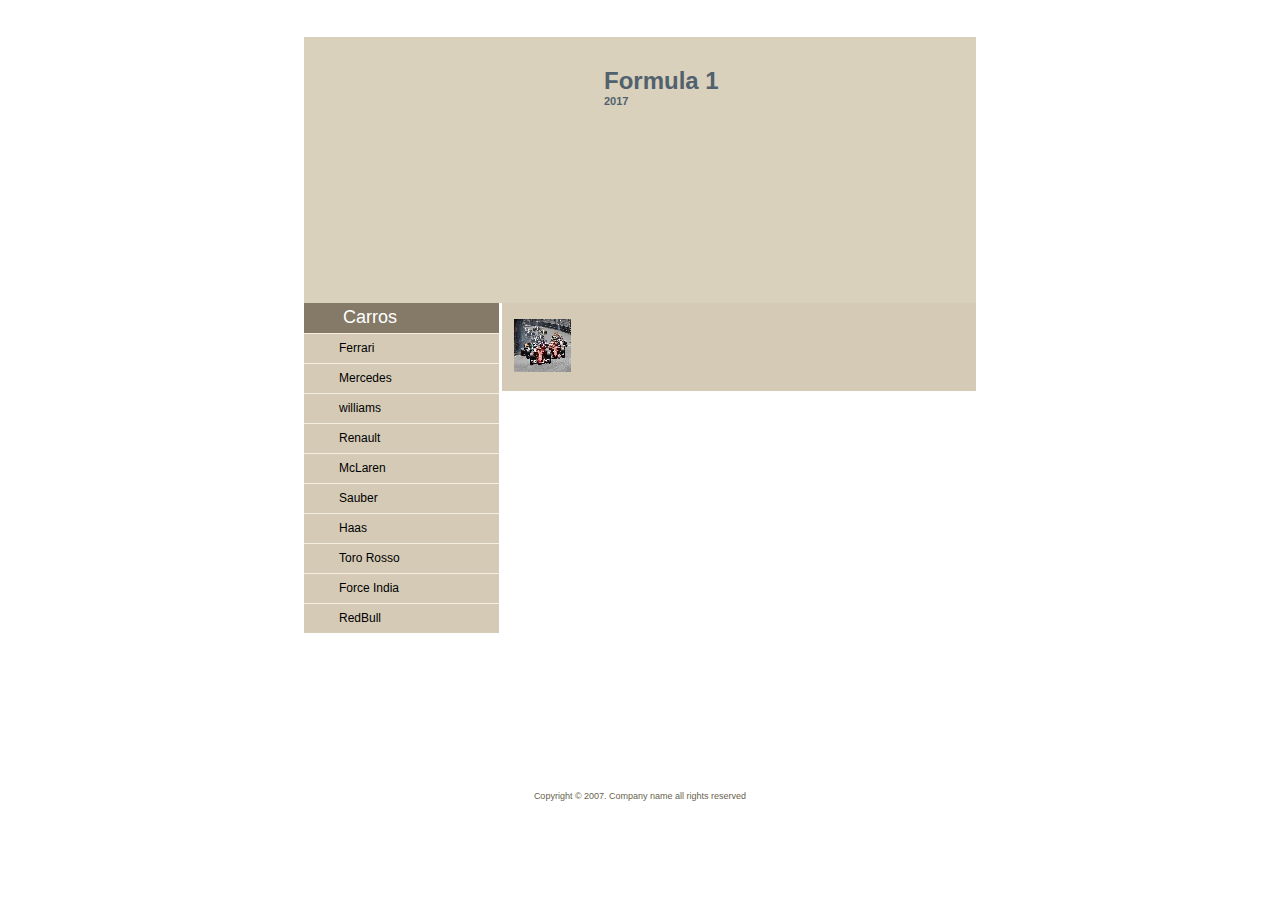
==== index.html @ b2a86cdc "Update index.html" ====
<!DOCTYPE html>
<html lang="pt-BR">
<head>
    <meta charset="utf-8" />
    <meta http-equiv="Content-Type" content="text/html; charset=utf-8" />
    <meta name="description" content="" />
	<meta name="keywords" content="" />
	<meta property="og:title" content="" />
	<meta property="og:description" content=""/>
	<meta property="og:type" content="" />
	<meta property="og:url" content="" />
	<meta property="og:image" content="" />
	<meta property="og:site_name" content="" />
	<meta name="Robots" content="">
	<meta name="AUTHOR" content="">
	<meta name="COPYRIGHT" content="">
	<meta name="language" content="">
	<meta name="RATING" content="">	<title>Formula 1</title>
	<link rel="stylesheet"  type="text/css" href="style.css">
	
</head>

<body>
  <div id="wrapper">
    
     <header id="header">
       
         <section id="logo">
          <h1>Formula 1</h1>
          <p>2017</p>
       </section>
       
         
         <div id="cart-top">
           <div id="cart-bot">
             <div id="cart-cart">
               <p></p>
               <p class="orange"></p>
               <p><a href="#"></a></p>
             </div>
           </div>
         </div>
       
       
         
         <div id="gallery">
         <ul>
           <li class="gwomen"><a href="#" target="_blank" title="">Women</a></li>
           <li class="gkids"><a href="#" target="_blank" title="">Kids</a></li>
           <li class="gmen"><a href="#" target="_blank" title="">Men</a></li>
         </ul>
       </div>
     
      </header>
     
      <nav id="categories">
       
         <h2>Carros</h2>
         <ul>
           <li><a href="ferrari.html"   title="ferrari">Ferrari</a></li>
           <li><a href="mercedes.html"  title="mercedes">Mercedes</a></li>
           <li><a href="willians.html"  title="willians">williams</a></li>
           <li><a href="renault.html"   title="Renault">Renault</a></li>
           <li><a href="mcLaren.html"   title="McLaren">McLaren</a></li>
           <li><a href="sauber.html"    title="">Sauber</a></li>
           <li><a href="haas.html"      title=""> Haas</a></li>
           <li><a href="toroRosso.html" title="Toro Rosso">Toro Rosso</a></li>
		   <li><a href="forceindia.html"title="Toro Rosso">Force India</a></li>
		   <li><a href="redbull.html" title="redbull">RedBull</a></li>
          
         </ul>
       </nav>
       
      <div id="seasonal">
         <div class="inner">
           <h2></h2>
           <h3></h3>
             <img src="formu.jpg">
            <p class="more">
               <a href="#"></a>
            </p>          
         </div>
       </div>
      
       <div class="clear"> </div>
       <div id="seas">
         <div id="seas-one">
           <p></p>
           <p class="date"></p>
         </div>
         <div id="seas-two">
           <p></p>
           <p class="date"></p>
         </div>
         <div id="seas-three">
           <p></p>
           <p class="date"></p>
         </div>
         <div class="clear"> </div>
       </div>
     
     <div id="copyright">
       <p>Copyright &copy; 2007. Company name all rights reserved</p>
    </div>
    
    </div>
</body>
</html>
---- style.css ----
html, body, h1, h2, h3, h4, ul, li {
	margin: 0;
    padding:0 ;
}
h1 img {
	display:block ;
}
img {
	border:0;
}
a {
	color:#464544 ;
}
a:hover {
	color:#ffa405 ;
}
.left {
	float:left ;
}
.right {
	float:right ;
}
.more {
	text-align:right ;
}
.clear {
	clear:both;
}

body {
	background-image: url(images/for1.jpg) ;
	text-align:center ;
	font:11px verdana,arial,sans-serif ;
	color:#695f4c ;
	padding-bottom:10px ;
}

/** layout **/
#wrapper {
	text-align:left ;
	margin:37px auto ;
	width:672px ;
	background:#ffffff ;
  	position:relative;
	}

#header {
  background:#D9D1BC url(images/formm1.jpg)no-repeat;
  height:266px ;
}
#logo {
  position:absolute;
  top:30px ;
  left:300px ;
  width:170px ;
  color:#52616e ;
}
#logo h1 {
  font:bold 24px "arial narrow",arial,sans-serif ;
}
#logo p {
  margin:0 ;
  font-weight:bold ;
}

#cart {
  position: absolute;
  top:10px ;
  left: 454px;
  width:208px ;
  background:#4B5360 ;
  width:209px ;
}
#cart-top {background:url();  }
#cart-bot {background: url()no-repeat;  }
#cart-cart {background:  url()no-repeat;  }
#cart-cart {
  padding: 
  color:white ;
}
#cart p {
  margin:0 ;
}
#cart .orange {
  color: #ffb400;
  font-size:10px ;
}
#cart a {
  color:white ;
  font-size:10px ;
}

.nav {
  background:#4B5360 ;
  position: absolute;
  top: 101px;
  left:287px ;
  width:385px ;
  padding: 9px 0;
  text-align:center ;
}
.nav li {
  list-style:none ;
  display:inline ;
  color:#fff ;
}
.nav a {
  text-decoration:none ;
  color:#fff ;
}
#gallery {
  position:absolute ;
  top:155px ;
  left:287px ;
  width:385px ;
}
#gallery li {
  list-style:none ;
  text-indent:-999px ;
  float:left ;
  overflow:hidden ;
  height: 111px;
}
#gallery .gwomen {
  background: url(images/imagess.jpg) no-repeat; ;
  width:127px ;
}
#gallery .gkids {
  background: url(images/2017.png) no-repeat ;
  width:130px ;
}
#gallery .gmen {
  background: url(images/larg.jpg) no-repeat ;
  width:128px ;
}

#body {
  padding-top:3px ;
  background-color:#fff;
}
#categories {
  float:left ;
  width:195px ;
}
#seasonal, #collection {
  float:right ;
  width:474px ;
  background: #D4CAB6 ;
  margin-bottom: 2px ;
}
#seasonal .inner, #collection .inner {
  padding:6px 12px ;
}
#seasonal p, #collection p {
  margin:0.9em0 ;
}

.more a {
  font-size:12px ;
  color:#000 ;
  text-decoration:none ;
}
.more a:hover {
  text-decoration:underline;
}

h3 {
  font:bold 14px"arial narrow",arial,sans-serif ; 
  color: #1B1812 ;
}

h2 {
  font:18px "arial narrow",arial,sans-serif ; 
  color:#695f4c; ;
  padding-bottom:10px ;
}
#categories h2 {
  color:#fff ;
  padding:4px 0 5px 39px ;
  background:#847a67 ;
}
#categories li {
  background:#d4cab6 left url(images/bullet.gif)no-repeat ;
  border-top:1px solid #f4efdf ;
  list-style:none ;
  font-size:12px ;
  padding:7px 0 8px 35px ;
}
#categories a {
  text-decoration:none ;
  color:#000000 ;
}
#categories a:hover {
  text-decoration:underline ;
}

#collection {
  background:#d4cab6 bottom right url(images/.jpg)no-repeat ;
}
#collection .inner {
  padding-right:98px ;
}
#minigal {
  float:right ;
  width: 222px;
  margin-top:1em ;
  margin-bottom:1em ;
}
#minigal div {
  float:left ;
  margin:6px ;
}
#collection ul {
  margin-left:1.5em ;
}
#collection li {
  margin:0.2em0 ;
  color:#463f32 ;
  font-size: 16px;
  font-weight:bold ;
  font-family:"arial narrow"arial,sans-serif;
}
#collection p {
  width:103px ;
  margin-left:1.5em ;
}

#seas-one, #seas-two, #seas-three {
  height:146px ;
}

#seas-one {
  float:left ;
  width:195px ;
  margin-right:3px ;
  background: url(images/f1.jpg)no-repeat;
}
#seas-two {
  float:left ;
  width:249px ;
  margin-right:3px ;
  background:url(images/fe.jpg)no-repeat ;
}
#seas-three {
  float:left ;
  width: 222px;
  background:url(images/f.jpg)no-repeat ;
}

#seas p {
  text-align:right ;
  color:#000 ;
  margin:80px 15px 0 0 ;
  font-size:23px ;
  font-weight:bold ;
}
#seas p.date {
  margin-top:0 ;
  font-size:16px ;
}

#copyright {
  text-align:center ;
  font-size:9px ;
  padding:3px ;
}
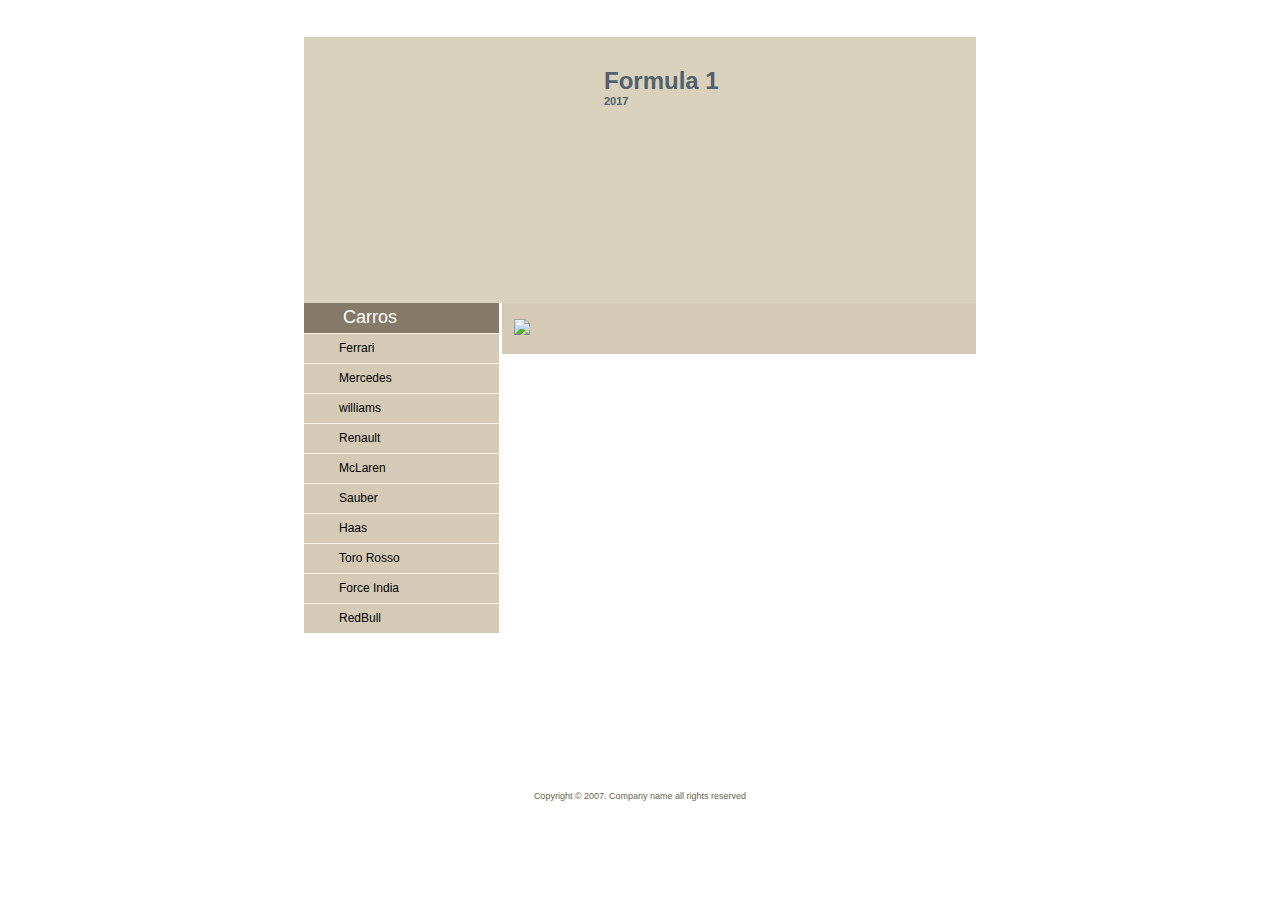
==== commit a897a358: "Update index.html" ====
--- a/index.html
+++ b/index.html
@@ -64,7 +64,7 @@
            <li><a href="mcLaren.html"   title="McLaren">McLaren</a></li>
            <li><a href="sauber.html"    title="">Sauber</a></li>
            <li><a href="haas.html"      title=""> Haas</a></li>
-           <li><a href="toroRosso.html" title="Toro Rosso">Toro Rosso</a></li>
+           <li><a href="tororosso.html" title="Toro Rosso">Toro Rosso</a></li>
 		   <li><a href="forceindia.html"title="Toro Rosso">Force India</a></li>
 		   <li><a href="redbull.html" title="redbull">RedBull</a></li>
           
@@ -75,7 +75,7 @@
          <div class="inner">
            <h2></h2>
            <h3></h3>
-             <img src="formu.jpg">
+             <img src="formula.jpg">
             <p class="more">
                <a href="#"></a>
             </p>          
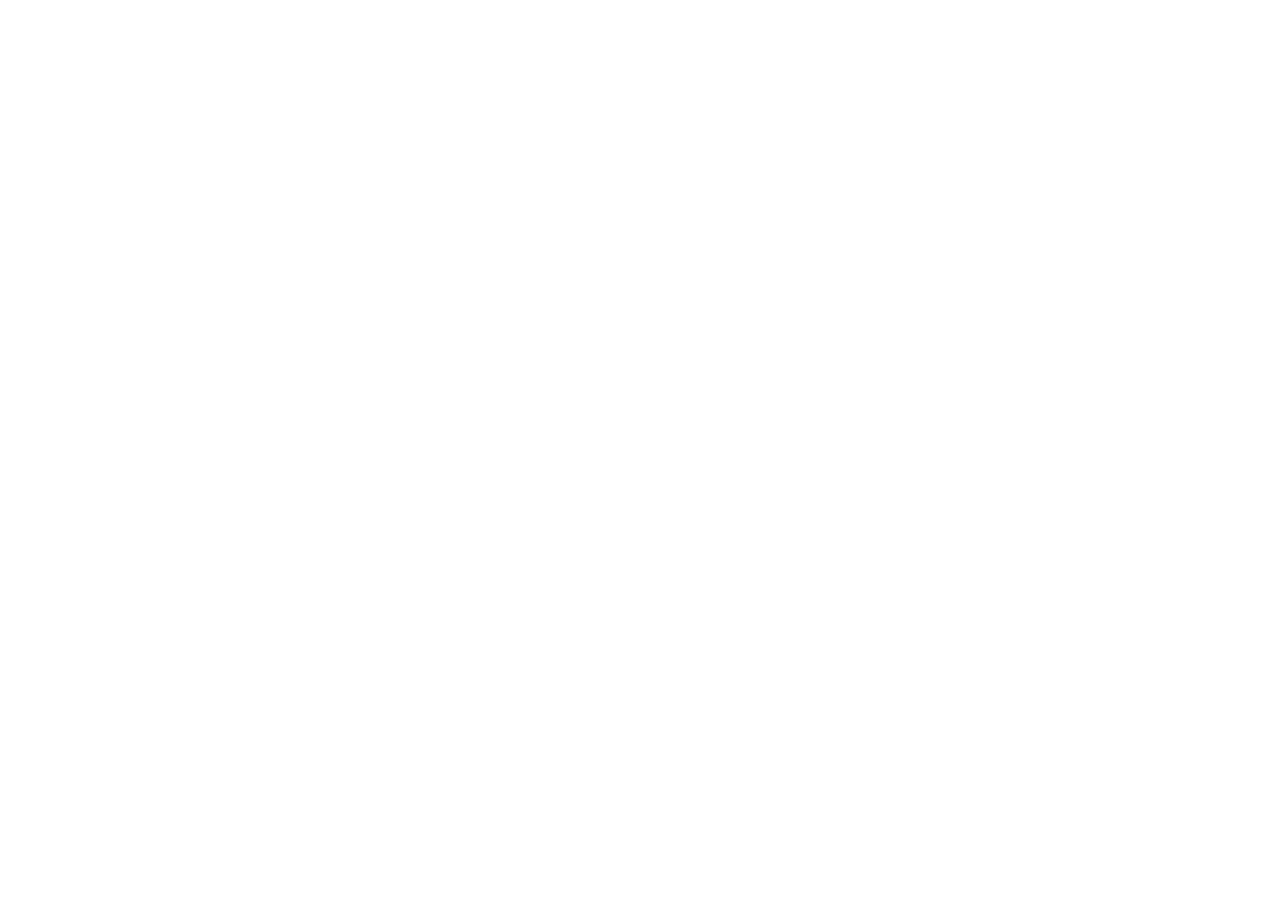
==== commit 6dcc6a04: "Update index.html" ====
--- a/index.html
+++ b/index.html
@@ -17,7 +17,9 @@
 	<meta name="language" content="">
 	<meta name="RATING" content="">	<title>Formula 1</title>
 	<link rel="stylesheet"  type="text/css" href="style.css">
-	
+	<script type="text/javascript>
+	alert("Seja Bem Vindo !");
+				</script>
 </head>
 
 <body>
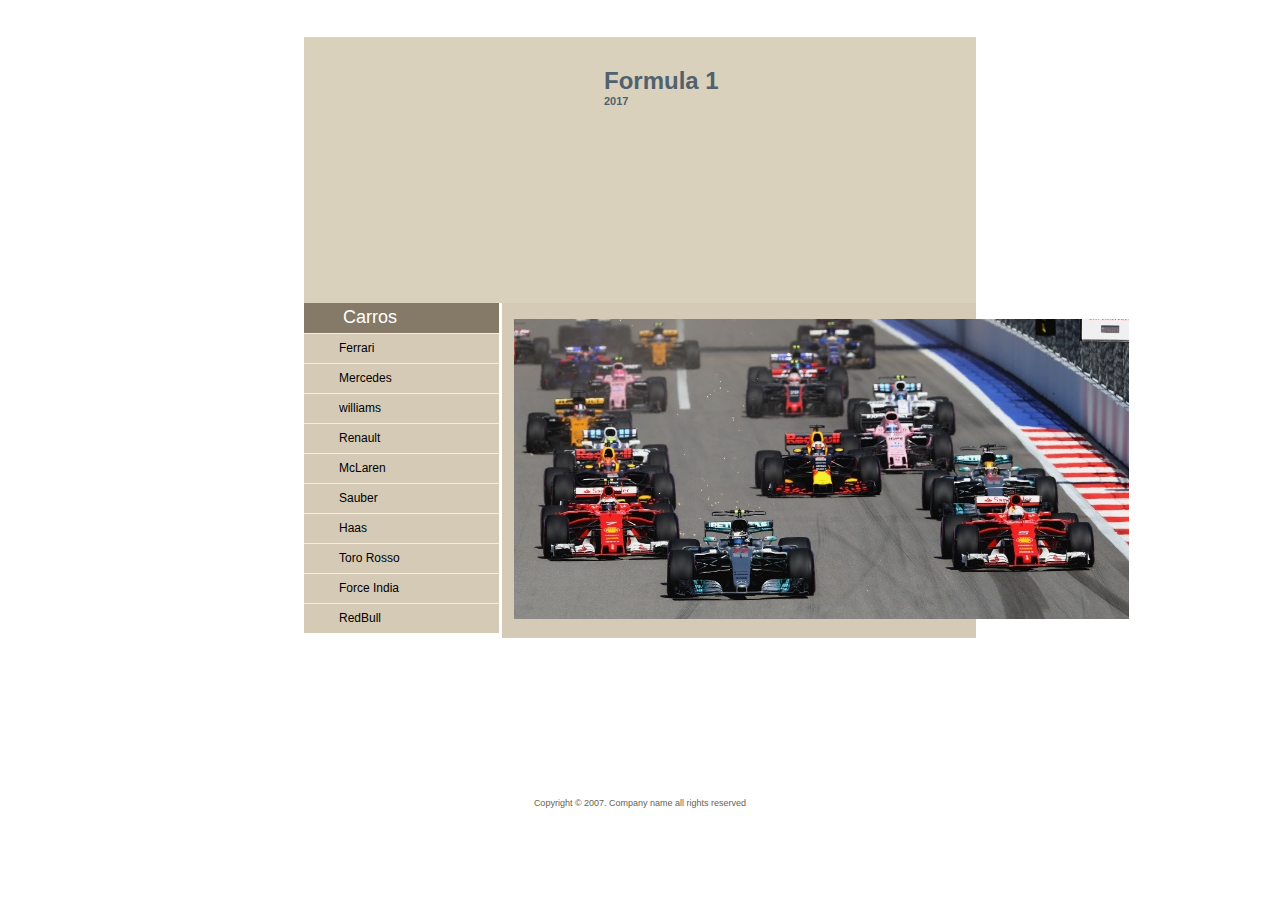
==== commit 853aa9b7: "Update index.html" ====
--- a/index.html
+++ b/index.html
@@ -17,9 +17,7 @@
 	<meta name="language" content="">
 	<meta name="RATING" content="">	<title>Formula 1</title>
 	<link rel="stylesheet"  type="text/css" href="style.css">
-	<script type="text/javascript>
-	alert("Seja Bem Vindo !");
-				</script>
+	
 </head>
 
 <body>
@@ -77,7 +75,7 @@
          <div class="inner">
            <h2></h2>
            <h3></h3>
-             <img src="formula.jpg">
+             <img src="larg.jpg">
             <p class="more">
                <a href="#"></a>
             </p>          
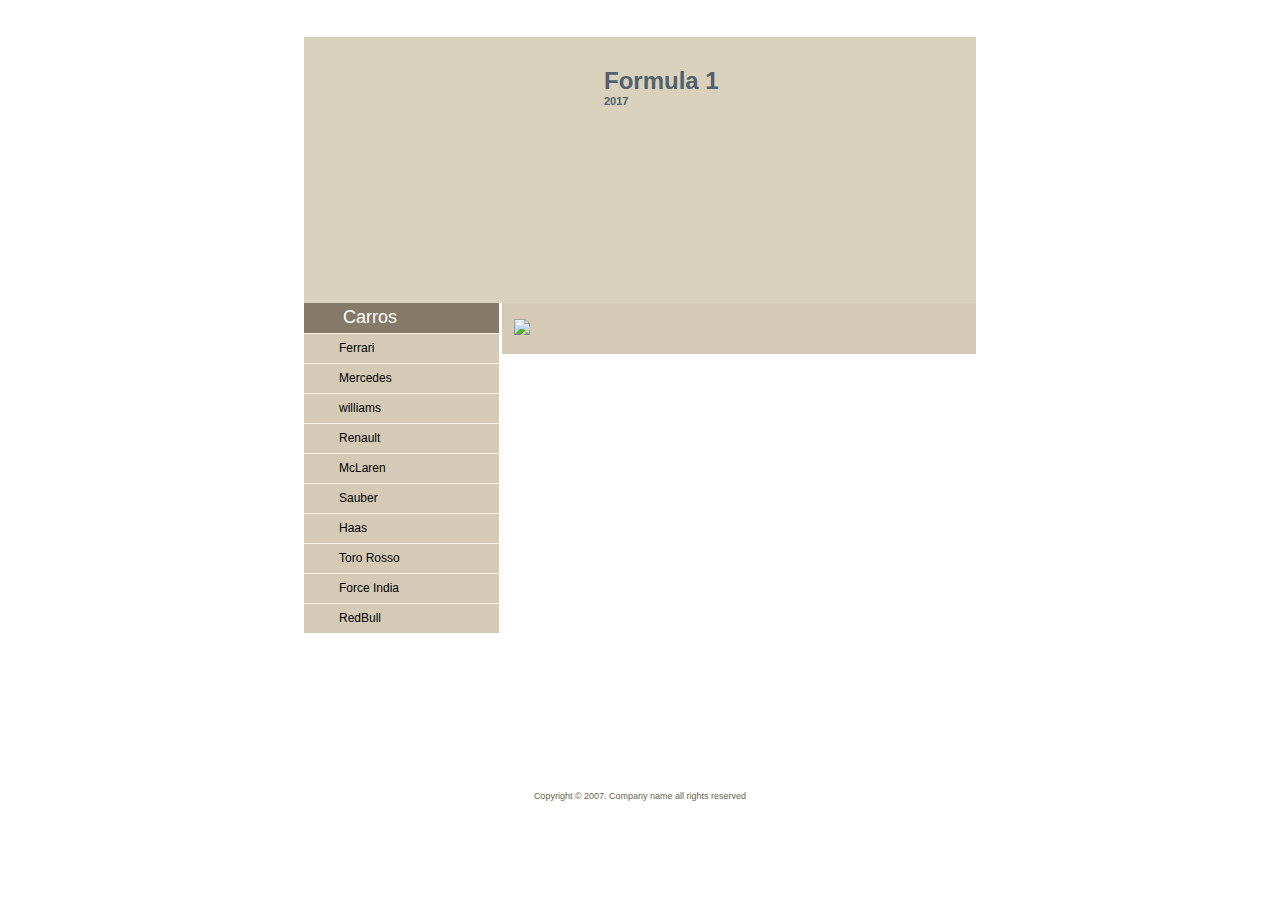
==== commit 9528d8a9: "Update index.html" ====
--- a/index.html
+++ b/index.html
@@ -75,7 +75,7 @@
          <div class="inner">
            <h2></h2>
            <h3></h3>
-             <img src="larg.jpg">
+             <img src="formula.jpg">
             <p class="more">
                <a href="#"></a>
             </p>          
